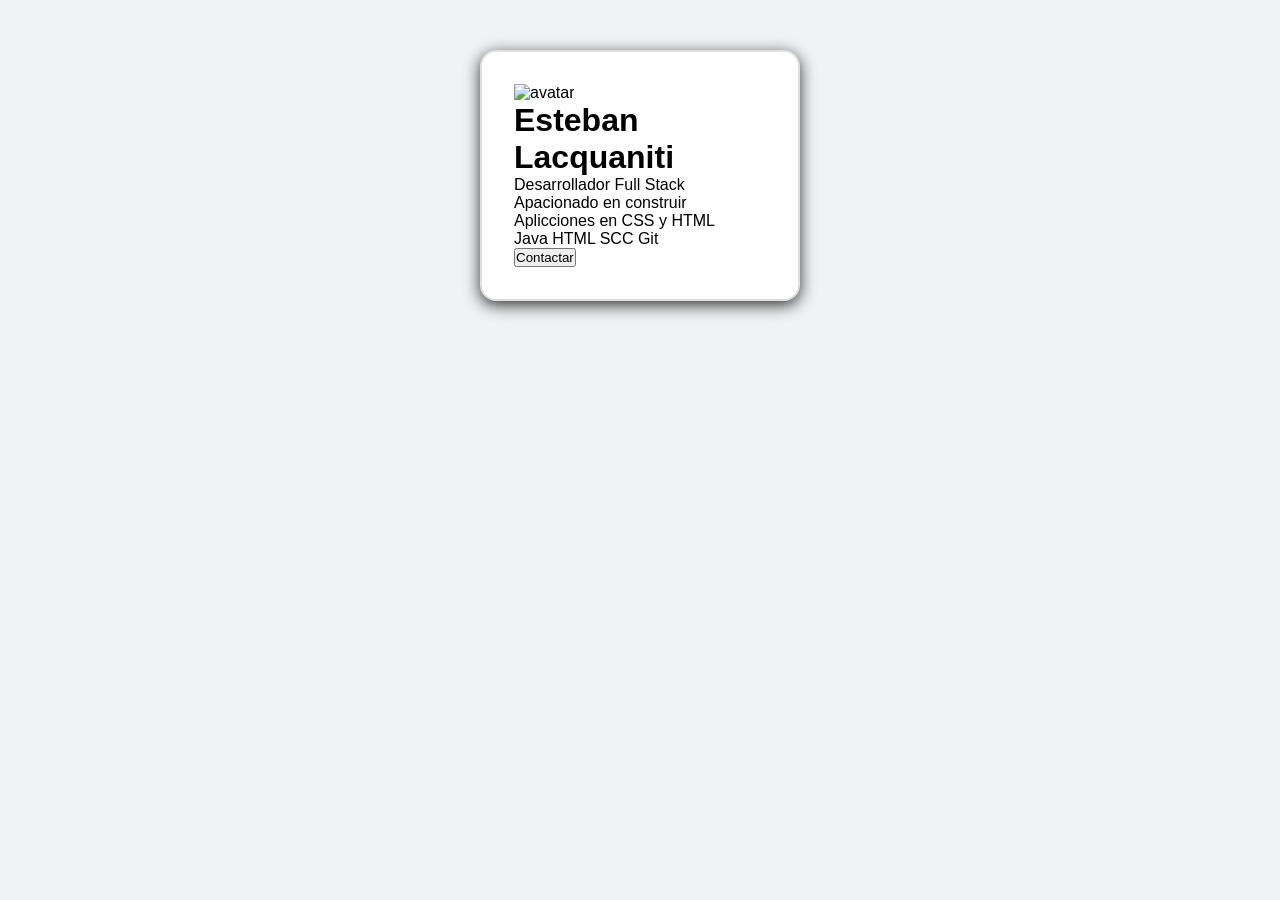
==== Css-Cards/index.html @ 14a46a47 "Primer commit" ====
<!DOCTYPE html>
<html lang="en">
<head>
    <meta charset="UTF-8">
    <meta name="viewport" content="width=device-width, initial-scale=1.0">
    <title>Tgageta Bio</title>
    <link rel="stylesheet" href="style.css">
</head>
<body>

    <div class="card">
        <div class="cad-header">
            <img  src="https://api.dicebear.com/9.x/avataaars/svg?seed=Aidan"  alt="avatar" />
            <h1>Esteban Lacquaniti</h1>
            <p>Desarrollador Full Stack</p>
        </div>

        <p class="card-bio">
            Apacionado en construir Aplicciones en CSS y HTML
        </p>

        <div class="card-tag">
            <span>Java</span>
            <span>HTML</span>
            <span>SCC</span>
            <span>Git</span>
        </div>

        <button>Contactar</button>

    </div>
    

    
</body>
</html>
---- Css-Cards/style.css ----
* {
    margin: 0px;
    padding: 0px;
    box-sizing: border-box;
}

body {
    background: #f0f2f5;
    font-family: 'Poppins', sans-serif;
    padding-top: 50px;
    
}
/* contiene todo el contenido para poder centrar los elementos */
.card {
    width: 320px;
    /* Margin auto para poder centrar la targeta */    
    margin: auto;

    background: #ffffff;
    border: 2px solid #e0e0e0;
    border-radius: 16px;
    padding: 32px;
    box-shadow: 0 4px 16px rgba(0, 0, 0, 0.8)
    


}
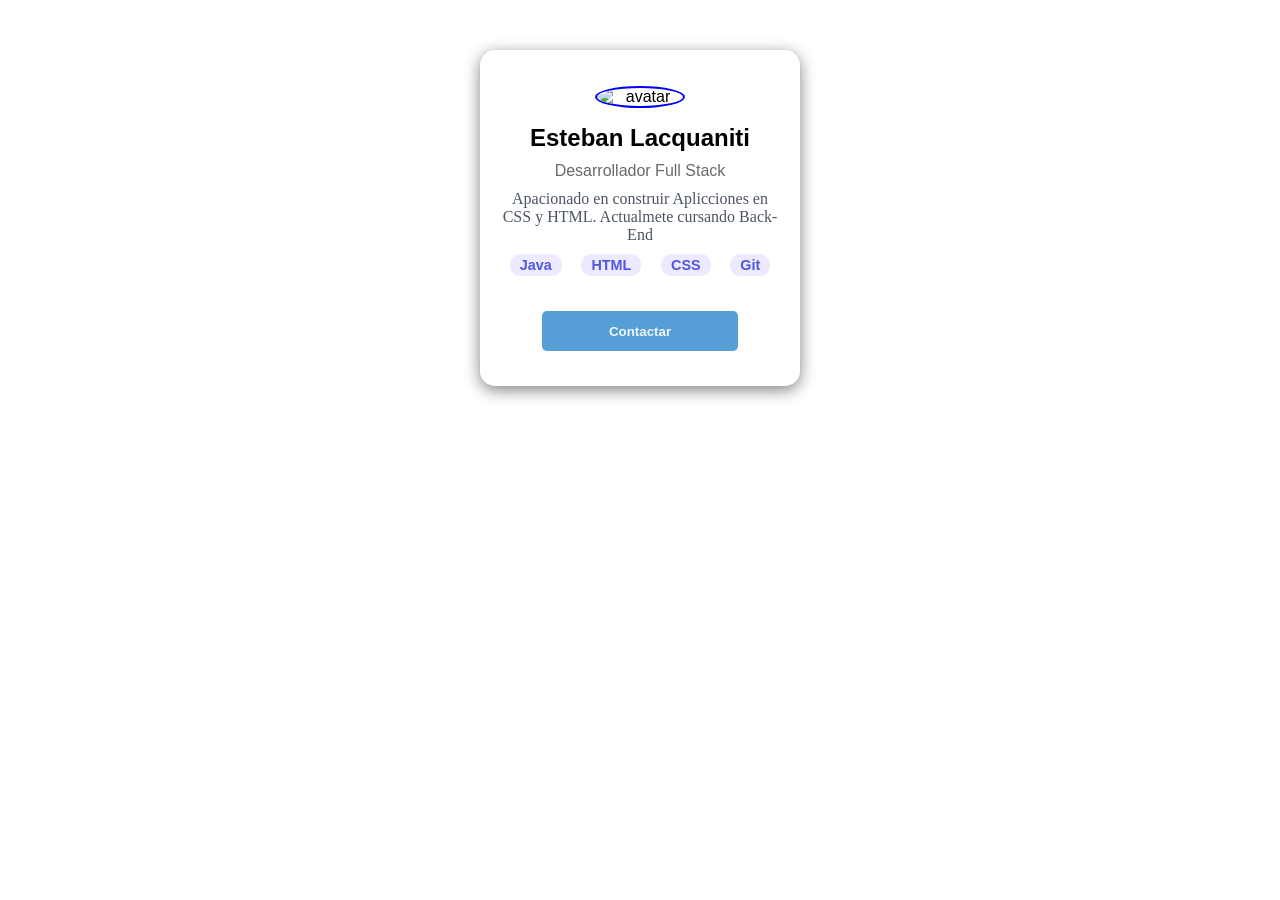
==== commit 6d17bfe0: "casi terminado" ====
--- a/Css-Cards/index.html
+++ b/Css-Cards/index.html
@@ -9,25 +9,27 @@
 <body>
 
     <div class="card">
-        <div class="cad-header">
-            <img  src="https://api.dicebear.com/9.x/avataaars/svg?seed=Aidan"  alt="avatar" />
+        <div class="card-header">
+            <img class="avatar" src="https://api.dicebear.com/9.x/avataaars/svg?seed=Aidan"  alt="avatar" />
             <h1>Esteban Lacquaniti</h1>
             <p>Desarrollador Full Stack</p>
         </div>
 
         <p class="card-bio">
-            Apacionado en construir Aplicciones en CSS y HTML
+            Apacionado en construir Aplicciones en CSS y HTML.
+            Actualmete cursando Back-End
         </p>
 
         <div class="card-tag">
             <span>Java</span>
             <span>HTML</span>
-            <span>SCC</span>
+            <span>CSS</span>
             <span>Git</span>
         </div>
 
-        <button>Contactar</button>
-
+        <div class="content-btn">
+                <button class="btn-contact">Contactar</button>
+        </div>
     </div>
     
 
--- a/Css-Cards/style.css
+++ b/Css-Cards/style.css
@@ -5,23 +5,93 @@
 }
 
 body {
-    background: #f0f2f5;
-    font-family: 'Poppins', sans-serif;
-    padding-top: 50px;
+    margin: auto;
+    margin-top: 50px;
+    /* border: solid; */
+    width: 320px;
+
+        
+}
+.card {*
+    border: 1px solid #e0e0e0;
+    border-radius: 15px;
+    padding: 20px;
+    box-shadow: 0 4px 16px gray;
+}
+
+.card-header {
+    /* border: solid salmon; */
+    text-align: center;
+    font-family: 'Segoe UI', Tahoma, Geneva, Verdana, sans-serif;
+}
+
+.card-header img {
+    margin-top: 20px;
+    border-radius: 50%;
+    width: 90px;
+    border: 2px solid blue;
+    display: block;
+    margin: 16px auto 16px auto;
+}
+
+.card-header h1 {
+    text-align: center;
+    font-size: 1.5em;
+    margin-bottom: 10px;
+}
+
+.card-header p {
+    color: dimgrey;
+    margin-bottom: 10px;
+}
+
+.card-bio {
+    text-align: center; 
+    color: #4b5563;
+    margin-bottom: 10px;
+}
+
+.card-tag {
+    display: flex;
+    justify-content: space-around;;
+}
+
+.card-tag span {
+    font-family: Verdana, Geneva, Tahoma, sans-serif;
+    border-radius: 10px;
+    background: #ede9fe;
+    padding: 3px 10px;
+    color: #4f56e5;
+    font-size: 0.9em;
+    font-weight: 600;
+    margin-bottom: 20px;
+}
+
+.content-btn {
+    display: flex;
+    justify-content: center;
+    align-items: center;
+    height: 70px;
     
 }
-/* contiene todo el contenido para poder centrar los elementos */
-.card {
-    width: 320px;
-    /* Margin auto para poder centrar la targeta */    
+
+.btn-contact {
+    width: 70%;
+    height: 40px;
+    border: 0px;
     margin: auto;
+    padding: 5px 10px;
+    border-radius: 5px;
+    font-family: 'Franklin Gothic Medium', 'Arial Narrow', Arial, sans-serif;
+    background-color: #559ed6;
+    color: aliceblue;
+    font-weight: 700;
+    transition: all 0.8;
+}
 
-    background: #ffffff;
-    border: 2px solid #e0e0e0;
-    border-radius: 16px;
-    padding: 32px;
-    box-shadow: 0 4px 16px rgba(0, 0, 0, 0.8)
+.btn-contact:hover {
     
-
-
+    background-color: #4f56e5;
+    color: cadetblue;
+    transform: scale(1.2);
 }
